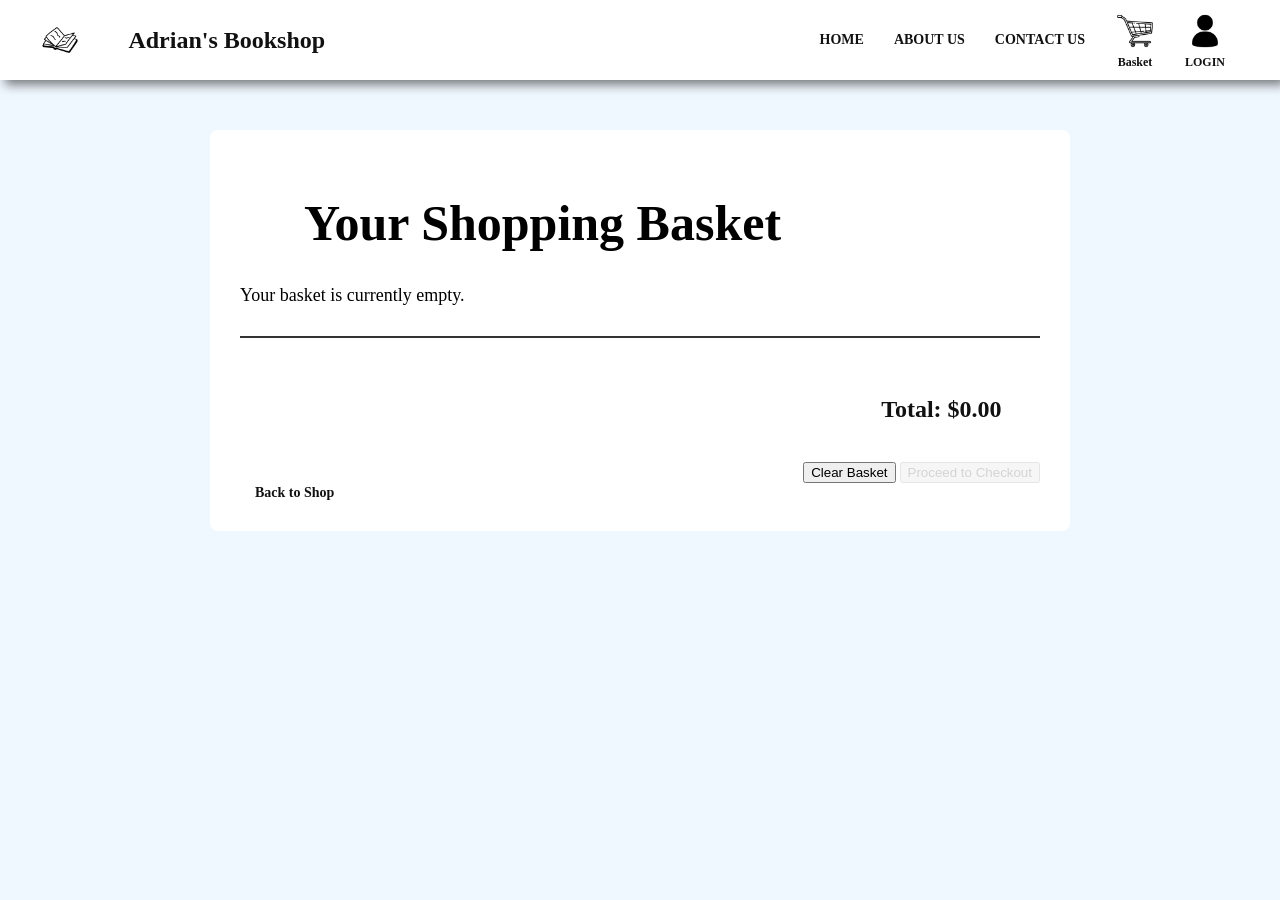
==== basket.html @ fd73eea2 "Added booklist and basket" ====
<!DOCTYPE html>
<html lang="en">
    
<head>
    <meta charset="UTF-8">
    <meta name="viewport" content="width=device-width, initial-scale=1.0">
    <title>Your Basket - Adrian's Bookshop</title>
    <link rel="stylesheet" href="css/style.css">
    <script src="js/script.js" defer></script>
</head>

<body>

     <!-- Header -->
    <nav>
        <!-- left side -->
        <div id="left-navbar">
            <img class="icons" src="images/icons/book.png" alt="logo">
            <h3>Adrian's Bookshop</h3>
        </div>
        <!-- right side -->
        <div id="right-navbar">
                <!-- Mobile -->
            <div class="hamburger">
                <div class="bar"></div>
                <div class="bar"></div>
                <div class="bar"></div>
            </div>
            <!-- Desktop -->
            <ul class="nav-buttons">
                <li><a href="index.html">HOME</a></li>
                <li><a href="#About Us">ABOUT US</a></li>
                <li><a href="#Contact Us">CONTACT US</a></li>
                <li><a href="basket.html">
                    <img class="icons" src="images/icons/trolley.png" alt="basket">
                    <h6>Basket</h6>
                </a></li>
                <li><a href="#SignIn">
                    <img class="icons" src="images/icons/login.png" alt="Sign In">
                    <h6>LOGIN</h6>
                </a></li>
            </ul>
        </div>
    </nav>


    <main class="basket-container">
        <h1>Your Shopping Basket</h1>
        
        <div id="basket-items"></div>

        <div class="basket-summary">
            <h3>Total: $<span id="total-price">0.00</span></h3>
            <button id="clear-cart">Clear Basket</button>
            <button id="checkout-btn">Proceed to Checkout</button>
        </div>
        <a href="index.html">Back to Shop</a>
    </main>
</body>
</html>
---- css/style.css ----
body {
  background-color: aliceblue;
  margin: 0; 
}
p{
  font-size: 18px;
}



nav {
  position: sticky;
  top: 0;
  display: flex;
  justify-content: space-between;
  align-items: center;
  padding: 0 40px;
  background-color: #ffffff; 
  box-shadow: 5px 5px 10px rgba(0, 0, 0, 0.5);
  height: 80px;
}


#left-navbar {
  display: flex;
  align-items: center;
  gap: 10px;
}h3 {
  margin: 0;
  padding: 3vw;
  color: #111;
  font-size: x-large;
}


.icons {
  width: 40px; 
  height: auto;
}


.nav-buttons {
  display: flex;
  align-items: center;
  list-style: none;
  margin: 0;
  padding: 0;
} li {
  display: flex;
  flex-direction: column;
  align-items: center;
  justify-content: center;
  text-align: center;
} a{
  padding: 0 15px;
  color: #111;
  text-decoration: none;
  font-size: 14px;
  font-weight: bold;
} h6 {
  margin: 0; 
  padding: 0;
  font-size: 12px;
} a:hover {
  color: aqua;
}


.hamburger {
  display: none;
}

main { 
  grid-area: main; 
  background: aliceblue; 
}

/* Booklist */
#booklist {
  display: grid;
  grid-template-columns: repeat(2, auto); 
  gap: 30px; 
  justify-content: center; 
  place-items: center; 
  list-style: none;
  padding: 0;
  margin: 0;
} 

#booklist-title, h1{
  font-size: 50px;
  padding-left: 5vw;
}

#booklist li {
  display: flex;
  align-items: center;
  flex-direction: row;
  height: fit-content;
  width: 40vw;
  padding: 30px;
  gap: 30px;
  background-color: #ffffff;
  box-shadow: 0 4px 8px rgba(0,0,0,0.1);
}

.book-cover {
  width: auto;
  height: 350px;
}

.book-title {
  font-size: 37px;
}

.book-info {
  display: flex;
  flex-direction: column;
  justify-content: center;
  align-self: flex-start;
  text-align: left;
}

.book-info p {
    margin: 0 0 15px 0;
    font-size: 18px;
    line-height: 1.4;
    overflow: hidden;
    max-height: 10em; 
    transition: max-height 0.5s ease-in-out;
}


.book-info p.expanded {
    max-height: 1000px; 
}

.show-more-btn {
    display: none;
    margin-bottom: 10px;
    cursor: pointer;
}

.add-btn {
  align-self: center;
  padding: 8px 16px;
  cursor: pointer;
}




footer{
  margin-top: 20px;
  text-align: center ;
  width: 100vw;
  min-height: 200px;
  background-color: black ;
  color: #f0f0f0;
}




/* Basket */

.basket-container {
    max-width: 800px;
    margin: 50px auto;
    background: white;
    padding: 30px;
    border-radius: 8px;
}

.basket-item {
    display: flex;
    align-items: center;
    justify-content: space-between;
    padding: 15px 0;
    border-bottom: 1px solid #eee;
}

.basket-summary {
    margin-top: 30px;
    text-align: right;
    border-top: 2px solid #333;
    padding-top: 20px;
}

.checkout-btn {
    background-color: aqua;
    border: none;
    padding: 10px 20px;
    font-weight: bold;
    cursor: pointer;
}

.checkout-img{
    width:200px;
    height:auto;
    object-fit:cover;
}


/* Responsive design */
@media (max-width: 768px) {
  /* Navbar */
  nav {
    flex-wrap: wrap; 
    height: auto;
    padding: 10px 20px;
  }

  #right-navbar {
    display: contents; 
  }

  .hamburger {
    display: flex;
    margin-left: 15.75%;
    flex-direction: column;
    justify-content: center;
    gap: 4px;
    height: 68px;
  }

  .bar {
    width: 25px;
    height: 3px;
    background-color: #333333;
    border-radius: 2px;
  }

  .nav-buttons {
    display: none; 
    flex-direction: column;
    width: 100vw;
    padding: 20px 0;
    gap:15px;
    background-color: #ffffff;
  }

  .nav-buttons li {
    width: 100vw;
    border-bottom: 1px solid #f0f0f0;
    padding-bottom: 10px;
  }

  .nav-buttons a {
    font-size: 18px;
    width: 100vw;
    text-align: center;
  }

  #left-navbar {
    height: 60px;
  }


  /* Booklist */
  #booklist {
    grid-template-columns: 1fr;
  }
  #booklist li {
    height: fit-content;
    width: 86vw;
    padding: 15px;
    gap: 20px;
  }
  .book-cover {
    height: 200px;
    width: auto;
  }
  .book-title {
  font-size: 20px;
  }
 .book-info p{
  font-size: 16px;
 }


 /* checkout */
 .checkout-img{
  width: 100px;
 }
}
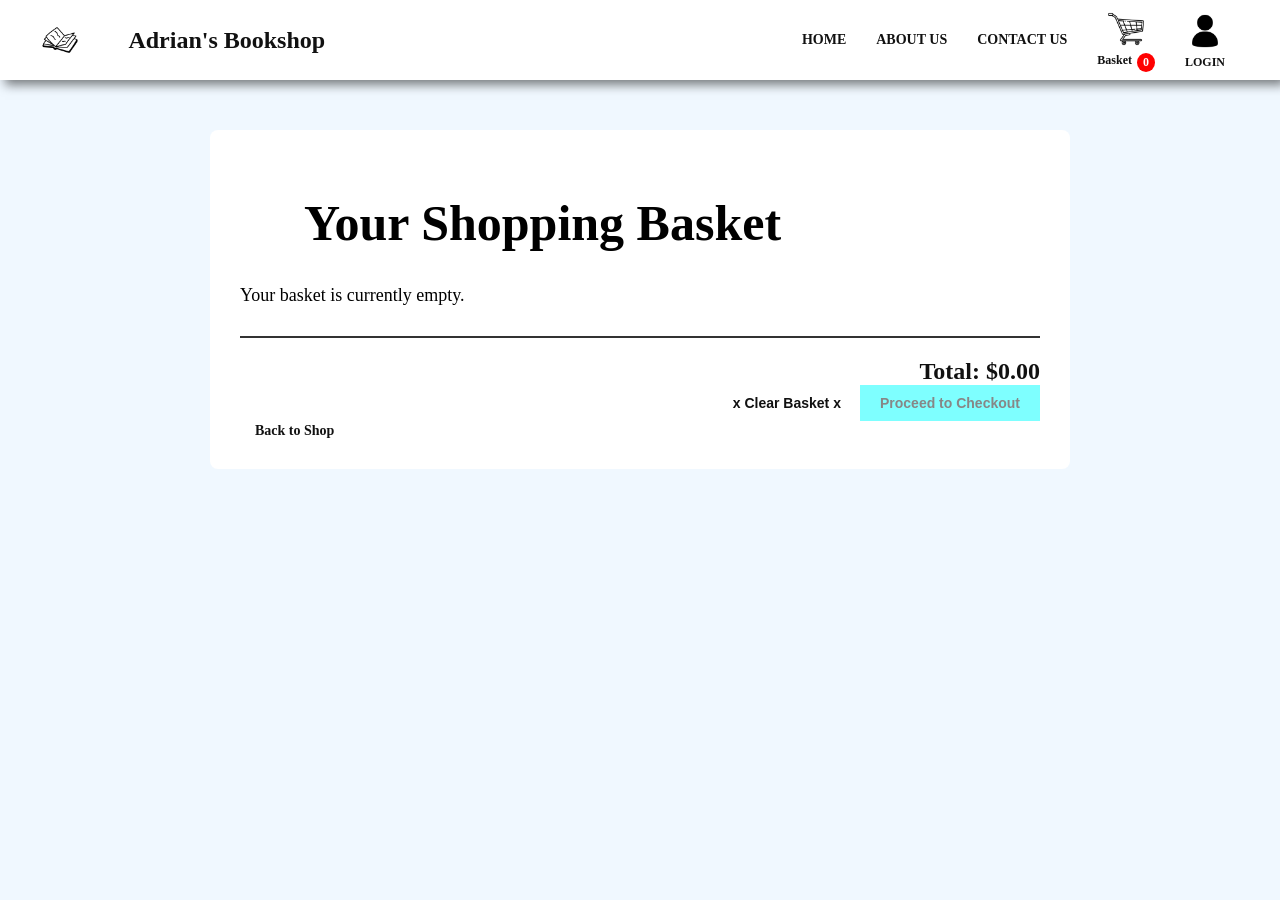
==== commit beafae13: "Refactor code structure for improved readability and maintainability. Added payment page, basket cou" ====
--- a/basket.html
+++ b/basket.html
@@ -13,35 +13,38 @@
 
      <!-- Header -->
     <nav>
-        <!-- left side -->
-        <div id="left-navbar">
-            <img class="icons" src="images/icons/book.png" alt="logo">
-            <h3>Adrian's Bookshop</h3>
-        </div>
-        <!-- right side -->
-        <div id="right-navbar">
-                <!-- Mobile -->
-            <div class="hamburger">
-                <div class="bar"></div>
-                <div class="bar"></div>
-                <div class="bar"></div>
+            <!-- left side -->
+            <div id="left-navbar">
+                <img class="icons" src="images/icons/book.png" alt="logo">
+                <h3>Adrian's Bookshop</h3>
             </div>
-            <!-- Desktop -->
-            <ul class="nav-buttons">
-                <li><a href="index.html">HOME</a></li>
-                <li><a href="#About Us">ABOUT US</a></li>
-                <li><a href="#Contact Us">CONTACT US</a></li>
-                <li><a href="basket.html">
-                    <img class="icons" src="images/icons/trolley.png" alt="basket">
-                    <h6>Basket</h6>
-                </a></li>
-                <li><a href="#SignIn">
-                    <img class="icons" src="images/icons/login.png" alt="Sign In">
-                    <h6>LOGIN</h6>
-                </a></li>
-            </ul>
-        </div>
-    </nav>
+            <!-- right side -->
+            <div id="right-navbar">
+                 <!-- Mobile -->
+                <div class="hamburger">
+                    <div class="bar"></div>
+                    <div class="bar"></div>
+                    <div class="bar"></div>
+                </div>
+                <!-- Desktop -->
+                <ul class="nav-buttons">
+                    <li><a href="index.html">HOME</a></li>
+                    <li><a href="#About Us">ABOUT US</a></li>
+                    <li><a href="#Contact Us">CONTACT US</a></li>
+                    <li><a href="basket.html">
+                        <img class="icons" src="images/icons/trolley.png" alt="basket">
+                        <div id="lower-basket-icon">
+                            <h6>Basket</h6>
+                            <span id="basket-icon" class="basket-count" data-count="0"></span>
+                        </div>
+                    </a></li>
+                    <li><a href="#SignIn">
+                        <img class="icons" src="images/icons/login.png" alt="Sign In">
+                        <h6>LOGIN</h6>
+                    </a></li>
+                </ul>
+            </div>
+        </nav>
 
 
     <main class="basket-container">
@@ -51,7 +54,7 @@
 
         <div class="basket-summary">
             <h3>Total: $<span id="total-price">0.00</span></h3>
-            <button id="clear-cart">Clear Basket</button>
+            <button id="clear-cart">x Clear Basket x</button>
             <button id="checkout-btn">Proceed to Checkout</button>
         </div>
         <a href="index.html">Back to Shop</a>
--- a/css/style.css
+++ b/css/style.css
@@ -4,6 +4,19 @@
 }
 p{
   font-size: 18px;
+}
+button{
+  padding: 10px 15px;
+  background-color: transparent;
+  border: none;
+  color: #111;
+  cursor: pointer;
+  text-decoration: none;
+  font-size: 14px;
+  font-weight: bold;
+}
+button:hover {
+  color: aqua;
 }
 
 
@@ -27,8 +40,9 @@
   gap: 10px;
 }h3 {
   margin: 0;
-  padding: 3vw;
+  padding-left: 3vw;
   color: #111;
+  font-weight: bold;
   font-size: x-large;
 }
 
@@ -38,6 +52,20 @@
   height: auto;
 }
 
+.basket-count {
+    background: red;
+    color: white;
+    border-radius: 50%;
+    padding: 2px 6px;
+    font-size: 12px;
+    font-weight: bold;
+}
+
+#lower-basket-icon {
+  display: flex;
+  flex-direction: row;
+  gap: 5px;
+}
 
 .nav-buttons {
   display: flex;
@@ -164,7 +192,7 @@
 
 /* Basket */
 
-.basket-container {
+.basket-container, .payment-container {
     max-width: 800px;
     margin: 50px auto;
     background: white;
@@ -180,25 +208,151 @@
     border-bottom: 1px solid #eee;
 }
 
-.basket-summary {
+.basket-summary, .checkout-summary {
     margin-top: 30px;
     text-align: right;
     border-top: 2px solid #333;
     padding-top: 20px;
 }
-
-.checkout-btn {
+.basket-details h4 {
+    margin-bottom: 20px;
+    font-size: 20px;
+}
+
+#checkout-btn {
     background-color: aqua;
     border: none;
     padding: 10px 20px;
     font-weight: bold;
     cursor: pointer;
 }
+#checkout-btn:hover {
+    color: black;
+}
 
 .checkout-img{
     width:200px;
     height:auto;
     object-fit:cover;
+}
+
+
+
+/* Credit Card */
+.credit-card {
+    width: 360px;
+    height: 400px;
+    margin: 60px auto 0;
+    border: 1px solid #ddd;
+    border-radius: 6px;
+    background-color: #fff;
+    box-shadow: 1px 2px 3px 0 rgba(0,0,0,.10);
+}
+.form-header {
+    height: 60px;
+    padding: 20px 30px 0;
+    border-bottom: 1px solid #e1e8ee;
+}
+ 
+.form-body {
+    height: 340px;
+    padding: 30px 30px 20px;
+}
+.title {
+    font-size: 18px;
+    margin: 0;
+    color: #333333;
+}
+.card-number,
+.cvv-input input,
+.month select,
+.year select {
+    font-size: 14px;
+    font-weight: 100;
+    line-height: 14px;
+}
+ 
+ 
+.form-body .card-number {
+    width: 100%;
+    margin-bottom: 20px;
+    padding-left: 20px;
+    border: 2px solid #e1e8ee;
+    border-radius: 6px;
+}
+.month select,
+.year select {
+    width: 145px;
+    margin-bottom: 20px;
+    padding-left: 20px;
+    border: 2px solid #e1e8ee;
+    border-radius: 6px;
+}
+ 
+.month select {
+    float: left;
+}
+ 
+.year select {
+    float: right;
+}
+.cvv-input input {
+    float: left;
+    width: 40%;
+    padding-left: 20px;
+    border: 2px solid #e1e8ee;
+    border-radius: 6px;
+    background: #fff;
+}
+ 
+.cvv-details {
+    font-size: 12px;
+    float: right;
+    width: 50%;
+} p {
+    margin-top: 0px;
+}
+
+.error-message {
+    color: #dc3545;
+    font-size: 0.85rem;
+    margin-bottom: 5px;
+    margin-top: 10px;
+    min-height: 15px;
+    font-weight: bold;
+}
+
+
+/* Checkout Summary */
+.pay-summary {
+    margin-top: 30px;
+    text-align: left;
+    border-top: 2px solid #333;
+    padding-top: 20px;
+}
+
+.continue-link , .payment-btn, .add-btn {
+    display: block;
+    width: fit-content;
+    margin-left: auto;
+    margin-top: 20px;
+    padding: 10px 15px;
+    background-color: #f0f0f0;
+    border-radius: 5px;
+    text-decoration: none;
+    color: #333;
+}
+
+.add-btn{
+  display: flex ;
+  margin-left: 0;
+  float: center;
+}
+  
+
+.continue-link:hover , .payment-btn:hover, .add-btn:hover {
+    background-color: aqua;
+    color: black;
 }
 
 
@@ -217,7 +371,7 @@
 
   .hamburger {
     display: flex;
-    margin-left: 15.75%;
+    float: right;
     flex-direction: column;
     justify-content: center;
     gap: 4px;
